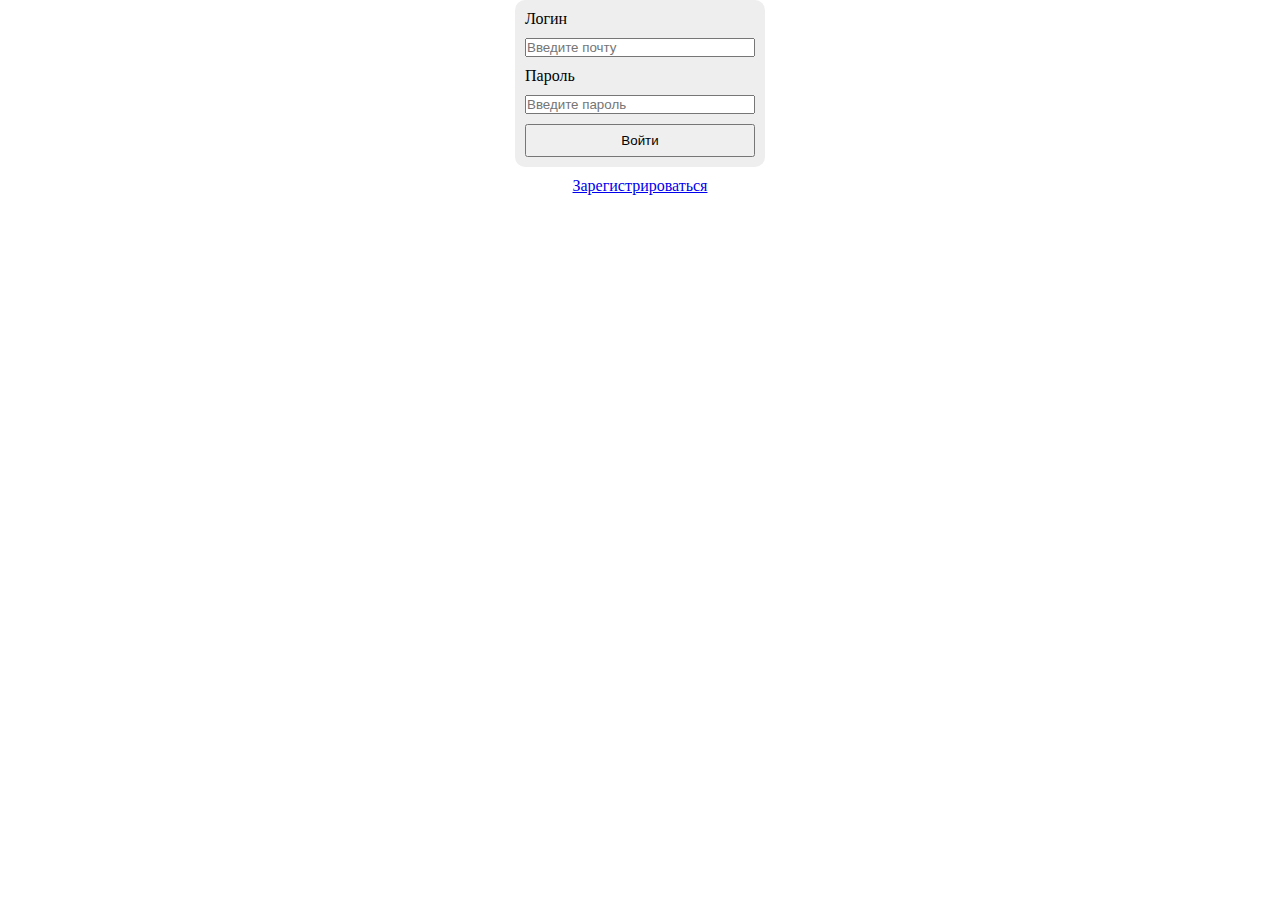
==== index.html @ f2ff7a06 "add files" ====
<!DOCTYPE html>
<html lang="en">

<head>
    <meta charset="UTF-8">
    <meta name="viewport" content="width=device-width, initial-scale=1.0">
    <title>Авторизация</title>
    <link rel="stylesheet" href="index.css">
</head>

<body>
    <div class="wrapper">
        <form action="/login" method="post">
            <label for="login">Логин</label>
            <input type="email" id="login" name="login" placeholder="Введите почту" required/>
            <label for="password">Пароль</label>
            <input type="password" id="password" name="password" placeholder="Введите пароль" minlength="6"
                maxlength="16" required>
            <button type="submit">Войти</button>
        </form>
        <a href="signup.html">Зарегистрироваться</a>
    </div>
</body>

</html>
---- index.css ----
* {
    margin: 0;
    padding: 0;
    box-sizing: border-box;
}

.wrapper {
    display: flex;
    flex-direction: column;
    align-items: center;
}

form {
    display: flex;
    flex-direction: column;
    gap: 10px;
    max-width: 250px;
    width: 100%;
    padding: 10px;
    border-radius: 10px;
    background: #eee;
}

button {
    padding: 7px;
    cursor: pointer;
}

button:hover {
    opacity: .6;
}

a {
    margin-top: 10px;
}

label {
    cursor: pointer;
}
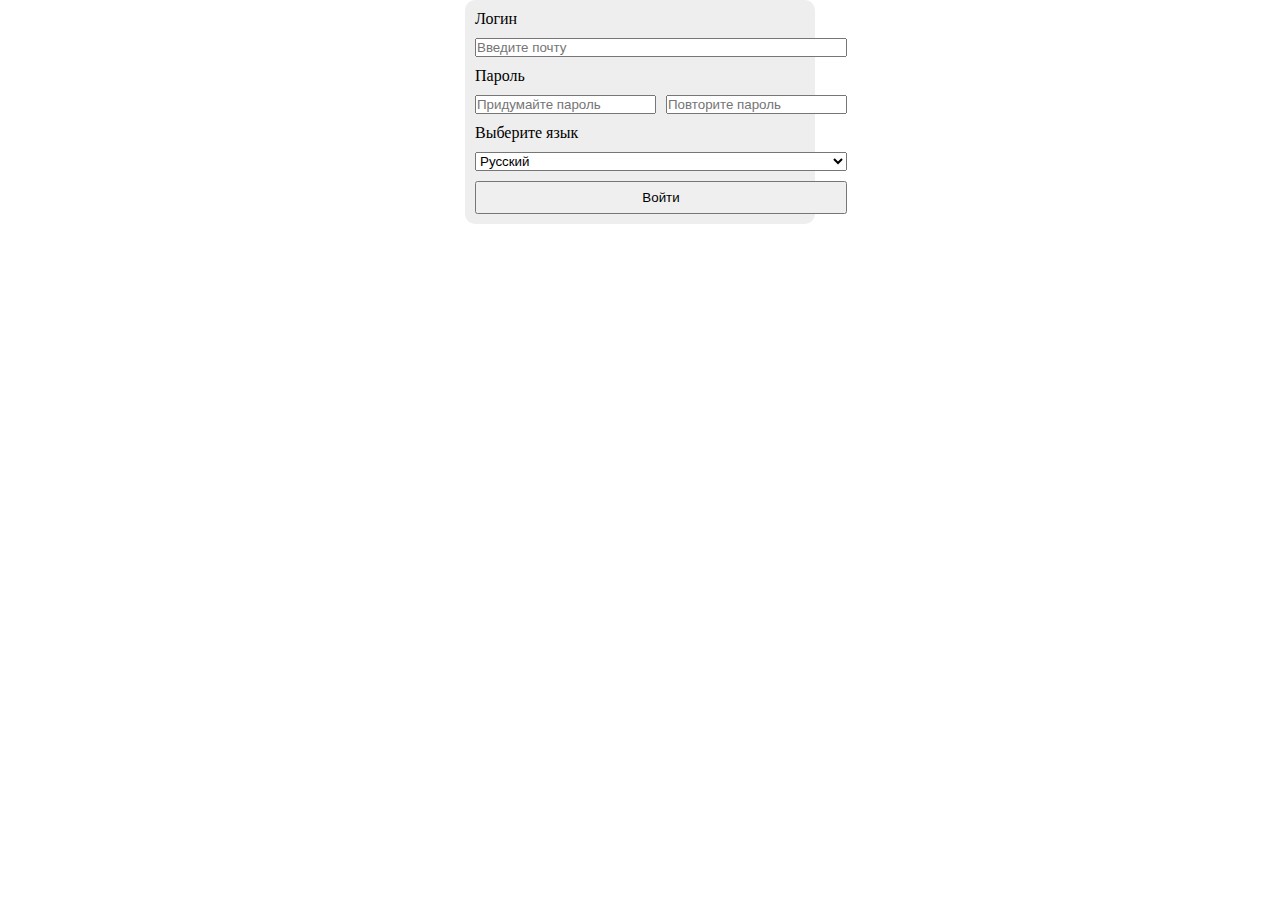
==== commit 5497e01a: "3 lesson" ====
--- a/index.html
+++ b/index.html
@@ -4,21 +4,27 @@
 <head>
     <meta charset="UTF-8">
     <meta name="viewport" content="width=device-width, initial-scale=1.0">
-    <title>Авторизация</title>
+    <title>Регистрация</title>
     <link rel="stylesheet" href="index.css">
 </head>
 
 <body>
     <div class="wrapper">
-        <form action="/login" method="post">
-            <label for="login">Логин</label>
+        <form action="/registration" method="post">
+            <label for="login" id="label__login">Логин</label>
             <input type="email" id="login" name="login" placeholder="Введите почту" required/>
-            <label for="password">Пароль</label>
-            <input type="password" id="password" name="password" placeholder="Введите пароль" minlength="6"
-                maxlength="16" required>
-            <button type="submit">Войти</button>
+            <label for="check-password" id="label__password--check">Пароль</label>
+            <input type="password" id="check-password" name="check-password" placeholder="Придумайте пароль" minlength="6"
+            maxlength="16" required>
+            <input type="password" id="password" name="password" placeholder="Повторите пароль" minlength="6"
+            maxlength="16" required>
+            <label for="language" id="label__language">Выберите язык</label>
+            <select name="language" id="language">
+                <option value="ru">Русский</option>
+                <option value="by">Белорусский</option>
+            </select>
+            <button type="submit" id="button">Войти</button>
         </form>
-        <a href="signup.html">Зарегистрироваться</a>
     </div>
 </body>
 
--- a/index.css
+++ b/index.css
@@ -5,23 +5,30 @@
 }
 
 .wrapper {
-    display: flex;
-    flex-direction: column;
-    align-items: center;
+    display: grid;
+    justify-content: center;
 }
 
 form {
-    display: flex;
-    flex-direction: column;
+    display: grid;
+    grid-template-areas:
+        'label-login label-login'
+        'login login'
+        'label__password--check label__password--check'
+        'check-password password'
+        'label-language label-language'
+        'language language'
+        'button button';
     gap: 10px;
-    max-width: 250px;
-    width: 100%;
+    max-width: 350px;
+    width: 300%;
     padding: 10px;
     border-radius: 10px;
     background: #eee;
 }
 
-button {
+#button {
+    grid-area: button;
     padding: 7px;
     cursor: pointer;
 }
@@ -36,4 +43,32 @@
 
 label {
     cursor: pointer;
+}
+
+#label__login {
+    grid-area: label-login;
+}
+
+#login {
+    grid-area: login;
+}
+
+#label__password--check {
+    grid-area: label__password--check;
+}
+
+#check-password {
+    grid-area: check-password;
+}
+
+#password {
+    grid-area: password;
+}
+
+#label__language {
+    grid-area: label-language;
+}
+
+#language {
+    grid-area: language;
 }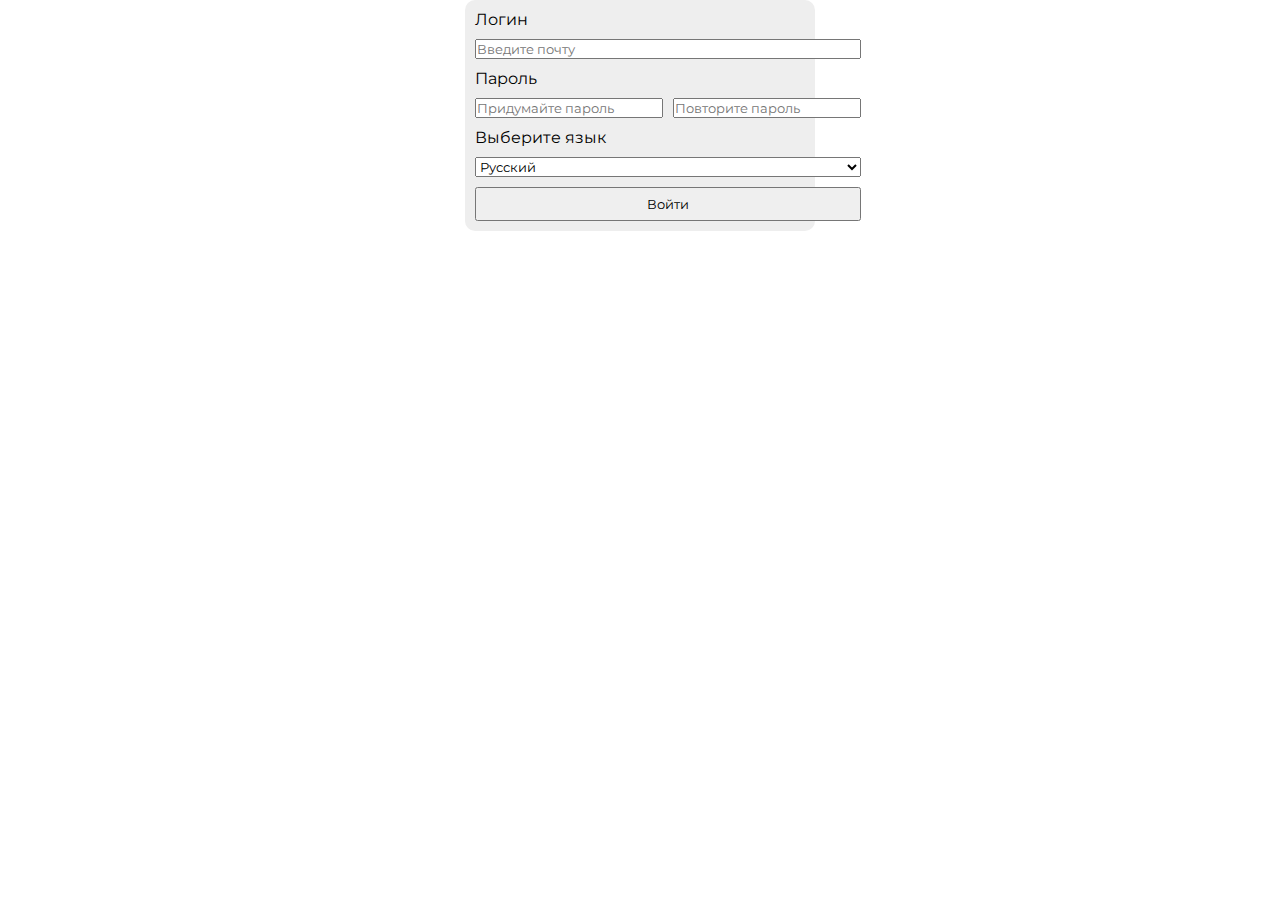
==== commit 29d8f52c: "fonts" ====
--- a/index.html
+++ b/index.html
@@ -6,24 +6,28 @@
     <meta name="viewport" content="width=device-width, initial-scale=1.0">
     <title>Регистрация</title>
     <link rel="stylesheet" href="index.css">
+    <link rel="preconnect" href="https://fonts.googleapis.com">
+    <link rel="preconnect" href="https://fonts.gstatic.com" crossorigin>
+    <link href="https://fonts.googleapis.com/css2?family=Montserrat&display=swap" rel="stylesheet">
 </head>
 
 <body>
     <div class="wrapper">
         <form action="/registration" method="post">
             <label for="login" id="label__login">Логин</label>
-            <input type="email" id="login" name="login" placeholder="Введите почту" required/>
+            <input type="email" id="login" name="login" placeholder="Введите почту" required />
             <label for="check-password" id="label__password--check">Пароль</label>
-            <input type="password" id="check-password" name="check-password" placeholder="Придумайте пароль" minlength="6"
-            maxlength="16" required>
+            <input type="password" id="check-password" name="check-password" placeholder="Придумайте пароль"
+                minlength="6" maxlength="16" required>
             <input type="password" id="password" name="password" placeholder="Повторите пароль" minlength="6"
-            maxlength="16" required>
+                maxlength="16" required>
             <label for="language" id="label__language">Выберите язык</label>
             <select name="language" id="language">
                 <option value="ru">Русский</option>
                 <option value="by">Белорусский</option>
             </select>
             <button type="submit" id="button">Войти</button>
+
         </form>
     </div>
 </body>
--- a/index.css
+++ b/index.css
@@ -2,6 +2,7 @@
     margin: 0;
     padding: 0;
     box-sizing: border-box;
+    font-family: 'Montserrat';
 }
 
 .wrapper {
@@ -71,4 +72,4 @@
 
 #language {
     grid-area: language;
-}+}
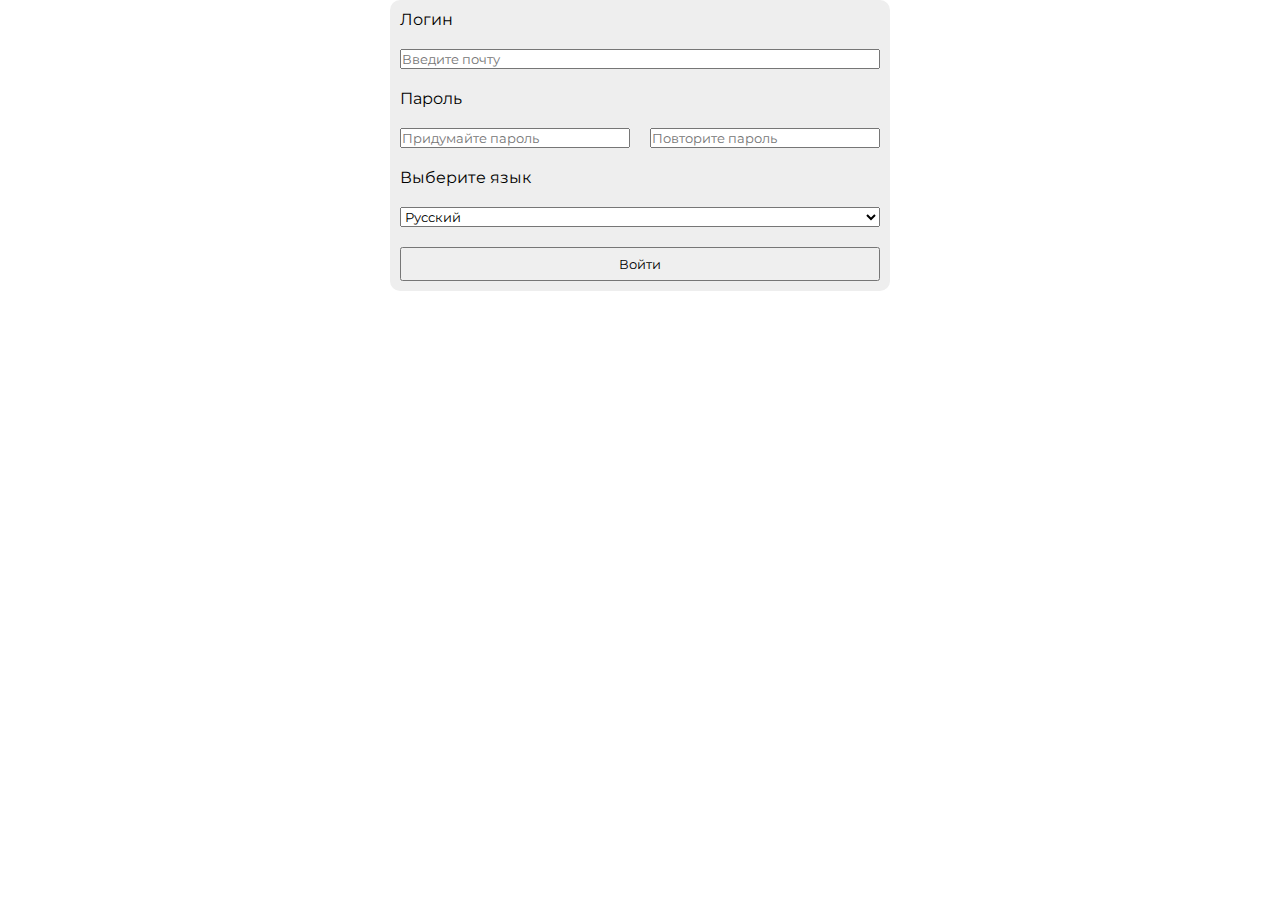
==== commit 9538ea05: "add-file-lesson4" ====
--- a/index.html
+++ b/index.html
@@ -19,6 +19,7 @@
             <label for="check-password" id="label__password--check">Пароль</label>
             <input type="password" id="check-password" name="check-password" placeholder="Придумайте пароль"
                 minlength="6" maxlength="16" required>
+            <label for="password" id="label__password">Проверка пароля</label>
             <input type="password" id="password" name="password" placeholder="Повторите пароль" minlength="6"
                 maxlength="16" required>
             <label for="language" id="label__language">Выберите язык</label>
--- a/index.css
+++ b/index.css
@@ -6,23 +6,32 @@
 }
 
 .wrapper {
-    display: grid;
+    display: flex;
     justify-content: center;
 }
 
 form {
     display: grid;
     grid-template-areas:
+        'label-login'
+        'login'
+        'label__password--check'
+        'check-password'
+        'label__password'
+        'password'
+        'label-language'
+        'language'
+        'button';
+    /* grid-template-areas:
         'label-login label-login'
         'login login'
         'label__password--check label__password--check'
         'check-password password'
         'label-language label-language'
         'language language'
-        'button button';
+        'button button'; */
     gap: 10px;
-    max-width: 350px;
-    width: 300%;
+    width: 100%;
     padding: 10px;
     border-radius: 10px;
     background: #eee;
@@ -62,6 +71,10 @@
     grid-area: check-password;
 }
 
+#label__password {
+    grid-area: label__password;
+}
+
 #password {
     grid-area: password;
 }
@@ -73,3 +86,28 @@
 #language {
     grid-area: language;
 }
+
+@media screen and (min-width: 540px) {
+    form {
+        grid-template-areas:
+            'label-login label-login'
+            'login login'
+            'label__password--check label__password--check'
+            'check-password password'
+            'label-language label-language'
+            'language language'
+            'button button';
+        max-width: 500px;
+    }
+
+    #label__password {
+        grid-area: label__password;
+        display: none;
+    }
+}
+
+@media screen and (min-width: 1024px) {
+    form {
+        gap: 20px;
+    }
+}